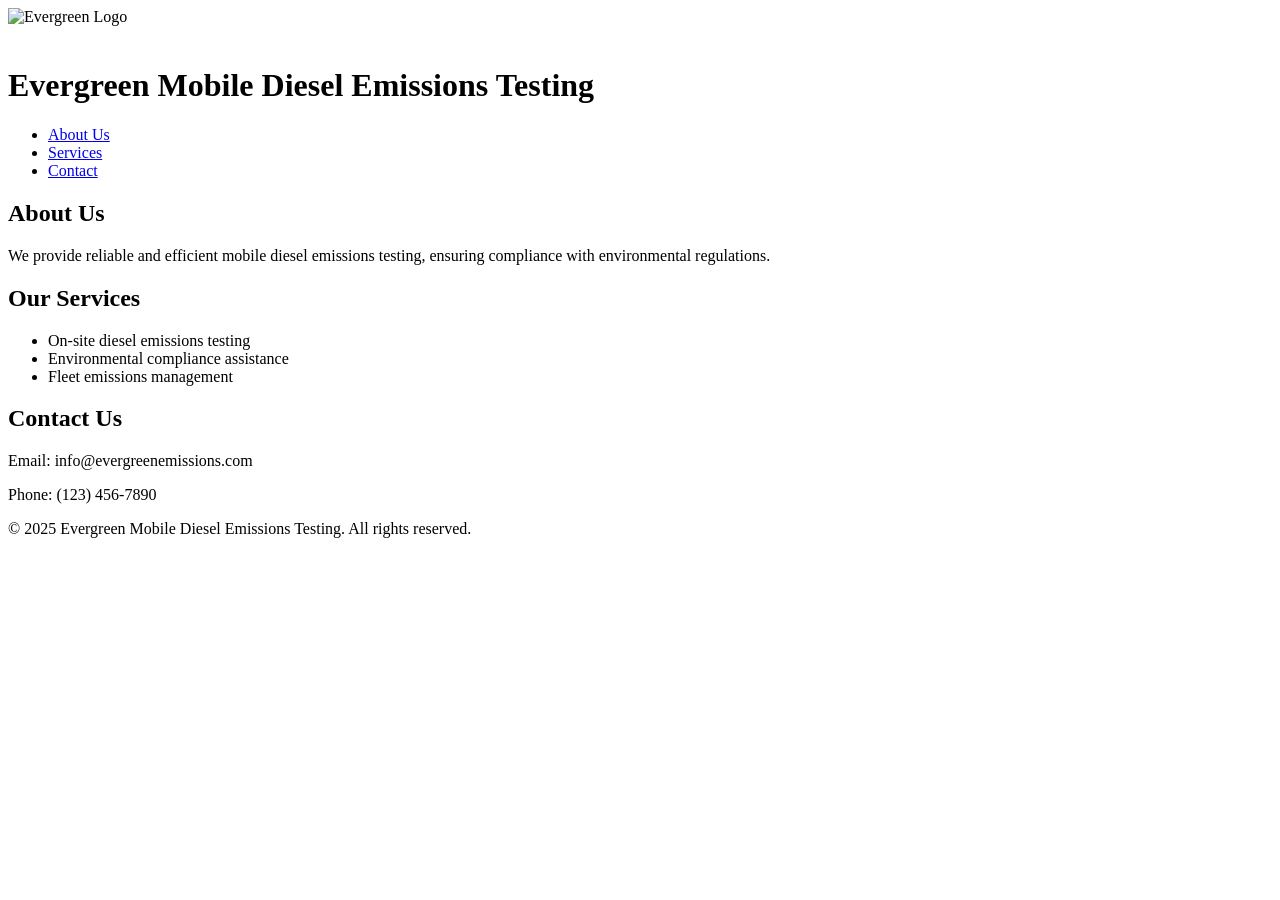
==== index.html @ 5729c425 "Update index.html" ====
<!DOCTYPE html>
<html lang="en">
<head>
    <meta charset="UTF-8">
    <meta name="viewport" content="width=device-width, initial-scale=1.0">
    <title>Evergreen Mobile Diesel Emissions Testing</title>
    <link rel="stylesheet" href="style.css">
</head>
<body>
    <header>
        <!-- Logo -->
        <img src=<img src="https://via.placeholder.com/150" alt="Evergreen Logo" style="width: 150px; height: auto; margin-bottom: 20px;">

        <!-- Header Title -->
        <h1>Evergreen Mobile Diesel Emissions Testing</h1>
        
        <!-- Navigation Bar -->
        <nav>
            <ul>
                <li><a href="#about">About Us</a></li>
                <li><a href="#services">Services</a></li>
                <li><a href="#contact">Contact</a></li>
            </ul>
        </nav>
    </header>

    <!-- About Us Section -->
    <section id="about">
        <h2>About Us</h2>
        <p>We provide reliable and efficient mobile diesel emissions testing, ensuring compliance with environmental regulations.</p>
    </section>

    <!-- Services Section -->
    <section id="services">
        <h2>Our Services</h2>
        <ul>
            <li>On-site diesel emissions testing</li>
            <li>Environmental compliance assistance</li>
            <li>Fleet emissions management</li>
        </ul>
    </section>

    <!-- Contact Section -->
    <section id="contact">
        <h2>Contact Us</h2>
        <p>Email: info@evergreenemissions.com</p>
        <p>Phone: (123) 456-7890</p>
    </section>

    <!-- Footer -->
    <footer>
        <p>&copy; 2025 Evergreen Mobile Diesel Emissions Testing. All rights reserved.</p>
    </footer>
</body>
</html>
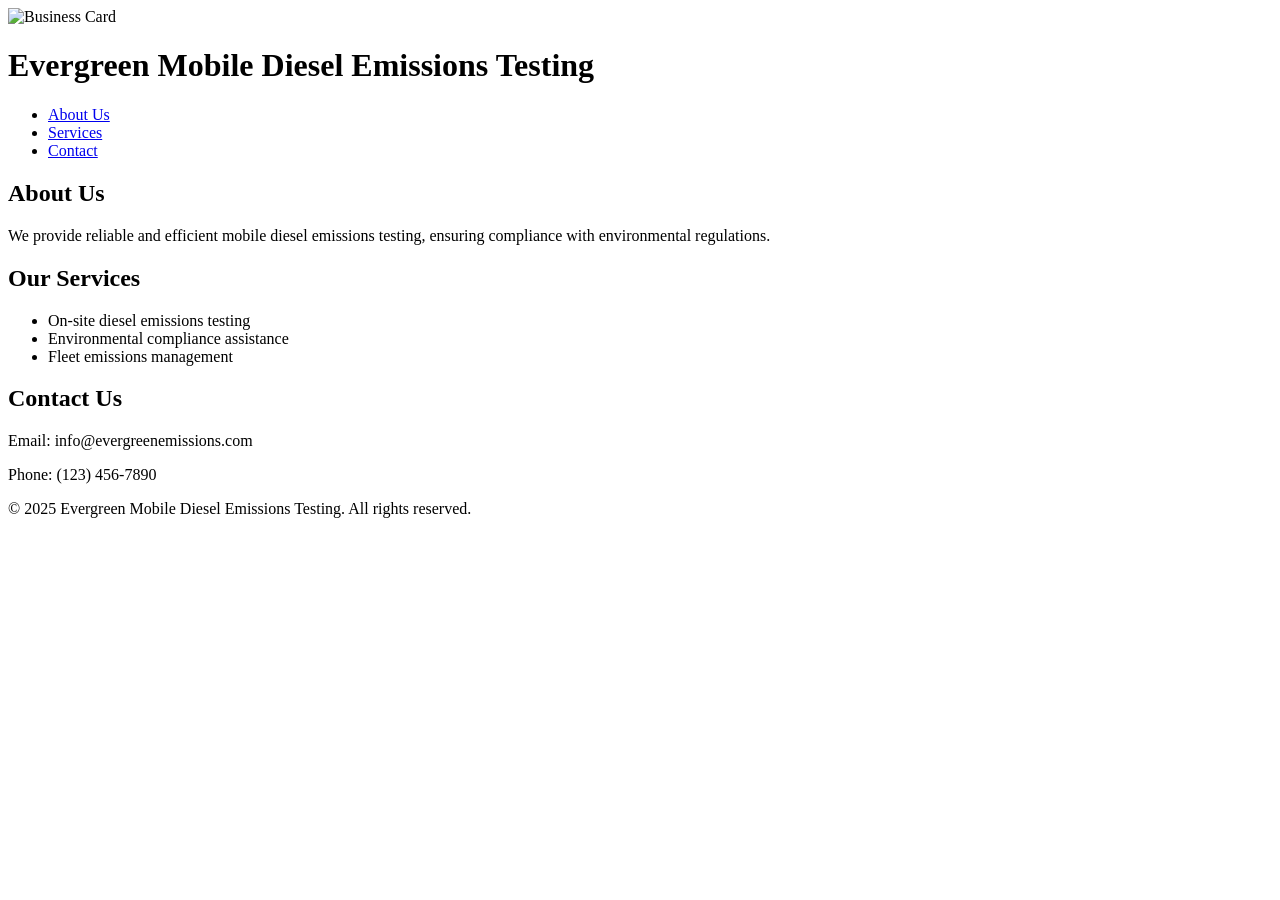
==== commit 78915dd8: "Update index.html" ====
--- a/index.html
+++ b/index.html
@@ -9,7 +9,7 @@
 <body>
     <header>
         <!-- Logo -->
-        <img src=<img src="https://via.placeholder.com/150" alt="Evergreen Logo" style="width: 150px; height: auto; margin-bottom: 20px;">
+        <img src="images/Black And White Minimalist Modern Corporate Business Card.png" alt="Business Card" style="width: 150px; height: auto;">
 
         <!-- Header Title -->
         <h1>Evergreen Mobile Diesel Emissions Testing</h1>
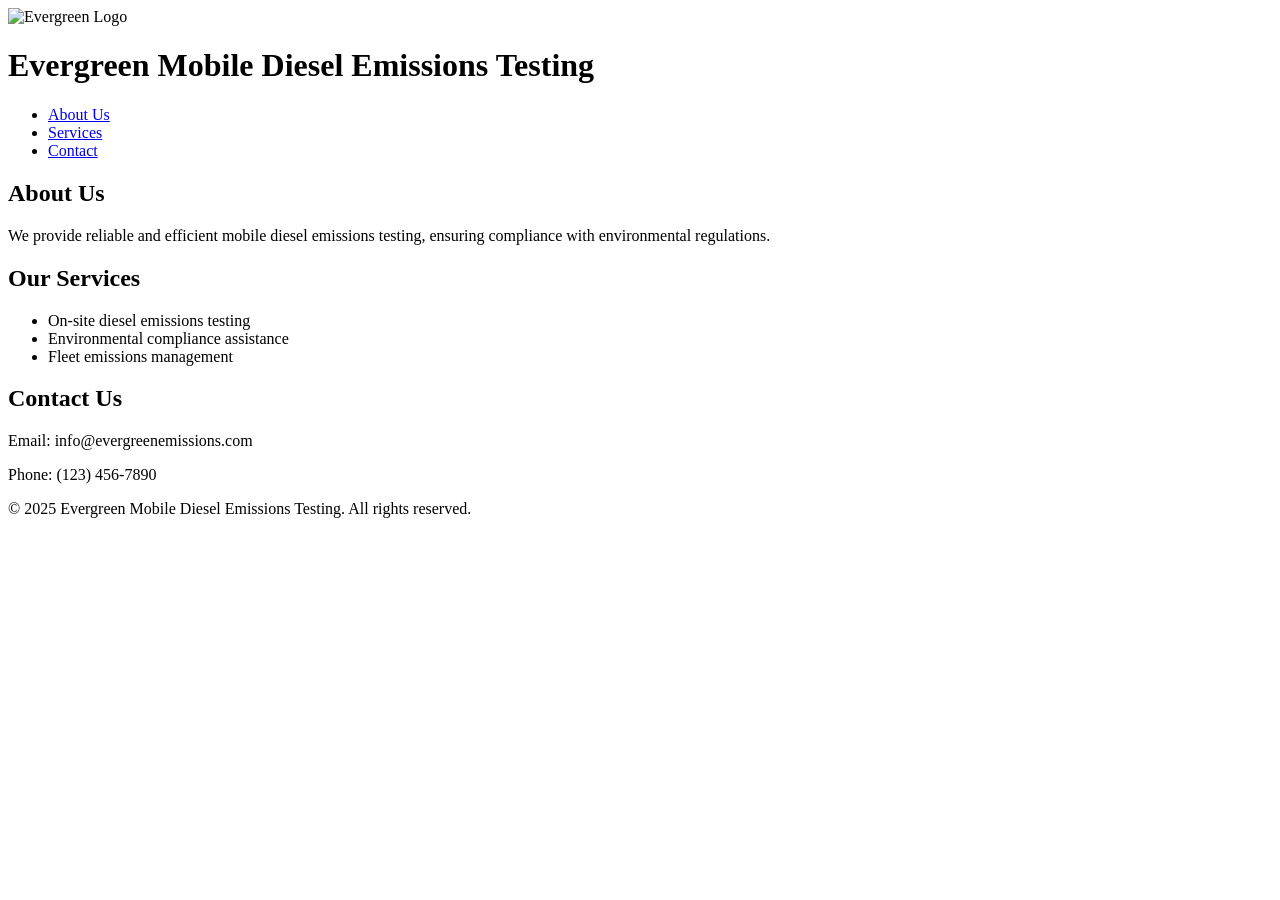
==== commit 2fdc5e33: "Update index.html" ====
--- a/index.html
+++ b/index.html
@@ -9,7 +9,7 @@
 <body>
     <header>
         <!-- Logo -->
-        <img src="images/Black And White Minimalist Modern Corporate Business Card.png" alt="Business Card" style="width: 150px; height: auto;">
+        <img src="images/logo.png" alt="Evergreen Logo" style="width: 150px; height: auto;">
 
         <!-- Header Title -->
         <h1>Evergreen Mobile Diesel Emissions Testing</h1>
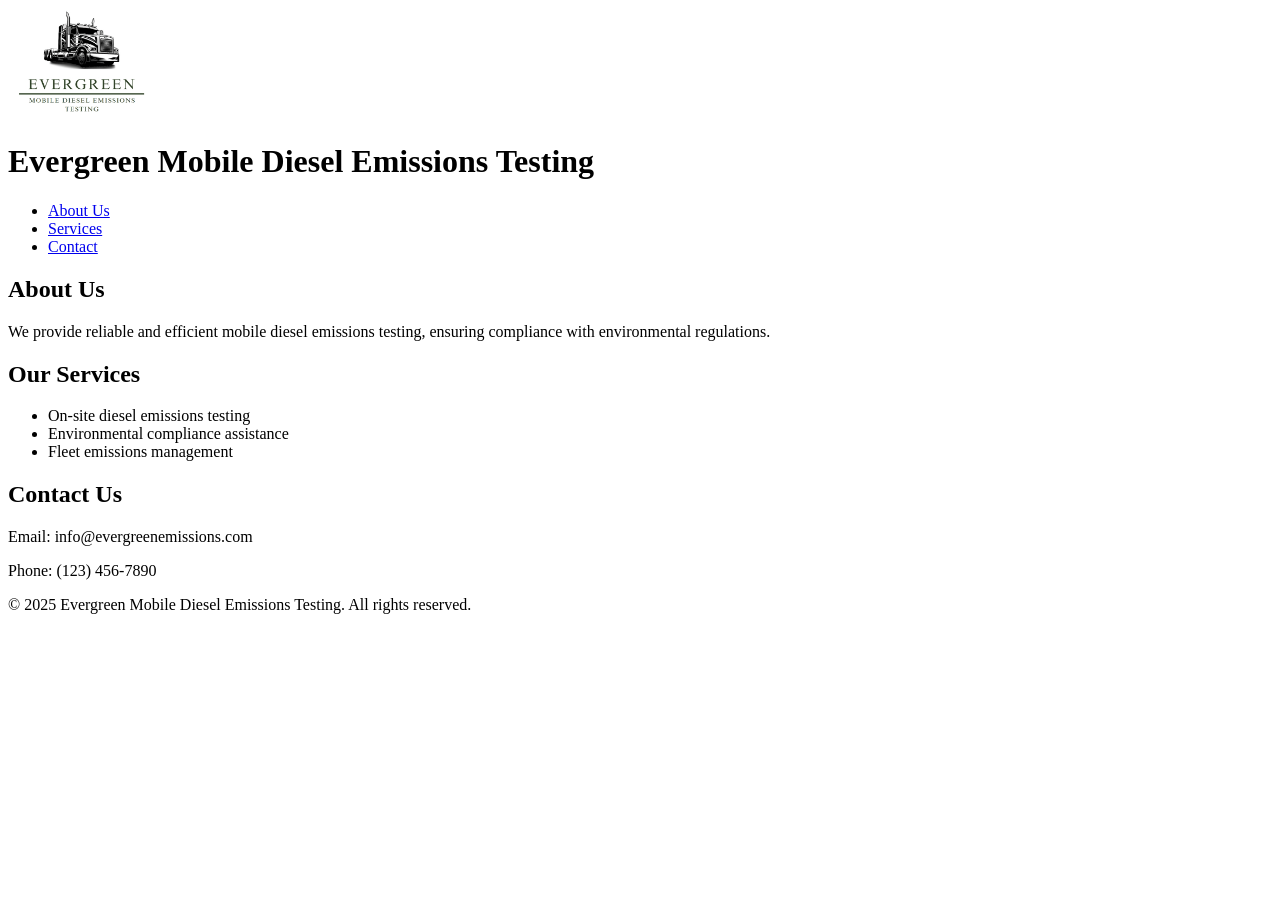
==== commit 5c8c2ac6: "Update index.html" ====
--- a/index.html
+++ b/index.html
@@ -9,7 +9,7 @@
 <body>
     <header>
         <!-- Logo -->
-        <img src="images/logo.png" alt="Evergreen Logo" style="width: 150px; height: auto;">
+        <img src="images/logo.png.png" alt="Evergreen Logo" style="width: 150px; height: auto;">
 
         <!-- Header Title -->
         <h1>Evergreen Mobile Diesel Emissions Testing</h1>
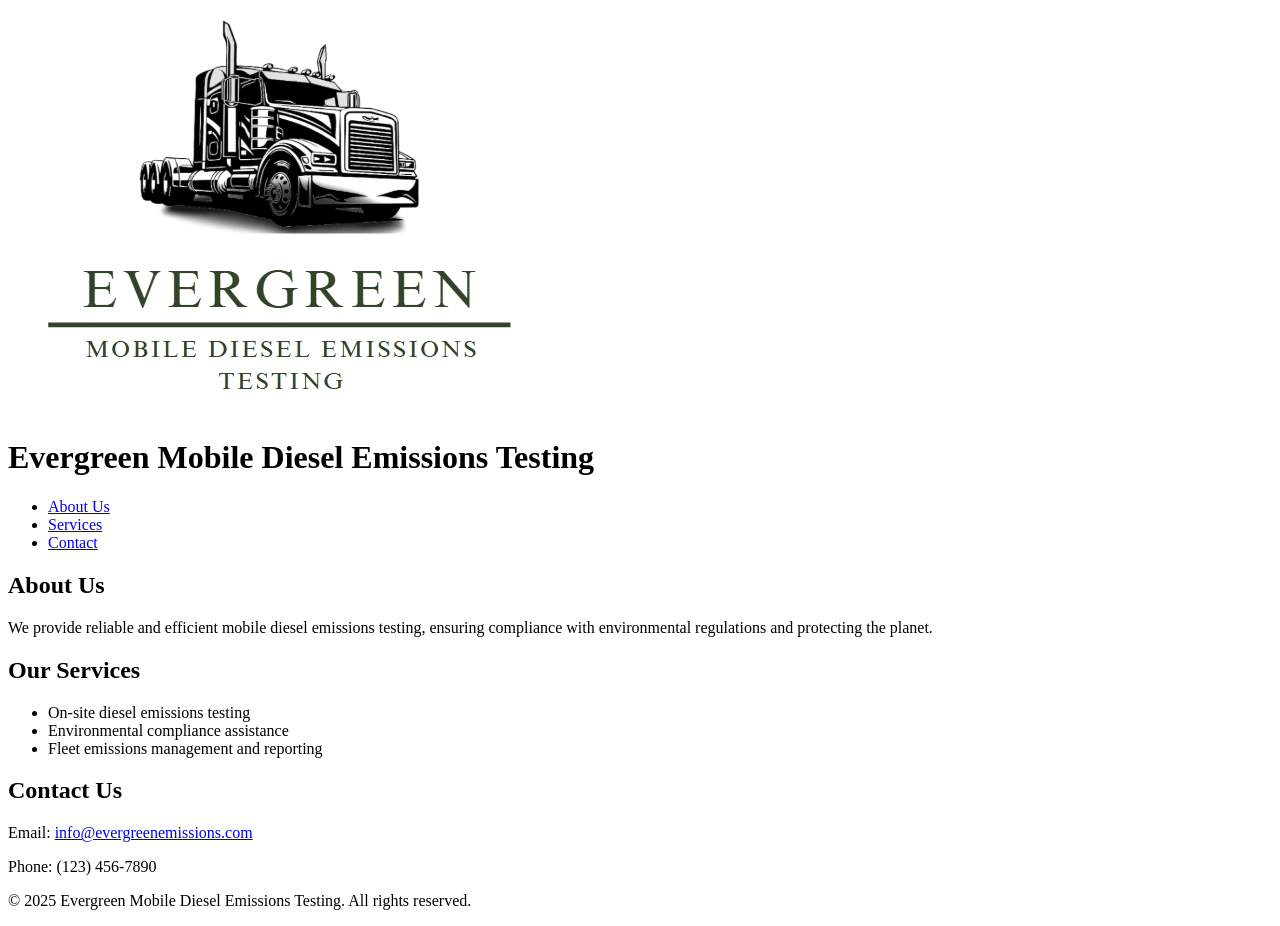
==== commit f9b5779d: "Update index.html" ====
--- a/index.html
+++ b/index.html
@@ -9,7 +9,7 @@
 <body>
     <header>
         <!-- Logo -->
-        <img src="images/logo.png.png" alt="Evergreen Logo" style="width: 150px; height: auto;">
+        <img src="images/logo.png" alt="Evergreen Logo" class="logo">
 
         <!-- Header Title -->
         <h1>Evergreen Mobile Diesel Emissions Testing</h1>
@@ -24,28 +24,31 @@
         </nav>
     </header>
 
-    <!-- About Us Section -->
-    <section id="about">
-        <h2>About Us</h2>
-        <p>We provide reliable and efficient mobile diesel emissions testing, ensuring compliance with environmental regulations.</p>
-    </section>
+    <!-- Main Content -->
+    <main>
+        <!-- About Us Section -->
+        <section id="about">
+            <h2>About Us</h2>
+            <p>We provide reliable and efficient mobile diesel emissions testing, ensuring compliance with environmental regulations and protecting the planet.</p>
+        </section>
 
-    <!-- Services Section -->
-    <section id="services">
-        <h2>Our Services</h2>
-        <ul>
-            <li>On-site diesel emissions testing</li>
-            <li>Environmental compliance assistance</li>
-            <li>Fleet emissions management</li>
-        </ul>
-    </section>
+        <!-- Services Section -->
+        <section id="services">
+            <h2>Our Services</h2>
+            <ul>
+                <li>On-site diesel emissions testing</li>
+                <li>Environmental compliance assistance</li>
+                <li>Fleet emissions management and reporting</li>
+            </ul>
+        </section>
 
-    <!-- Contact Section -->
-    <section id="contact">
-        <h2>Contact Us</h2>
-        <p>Email: info@evergreenemissions.com</p>
-        <p>Phone: (123) 456-7890</p>
-    </section>
+        <!-- Contact Section -->
+        <section id="contact">
+            <h2>Contact Us</h2>
+            <p>Email: <a href="mailto:info@evergreenemissions.com">info@evergreenemissions.com</a></p>
+            <p>Phone: (123) 456-7890</p>
+        </section>
+    </main>
 
     <!-- Footer -->
     <footer>
